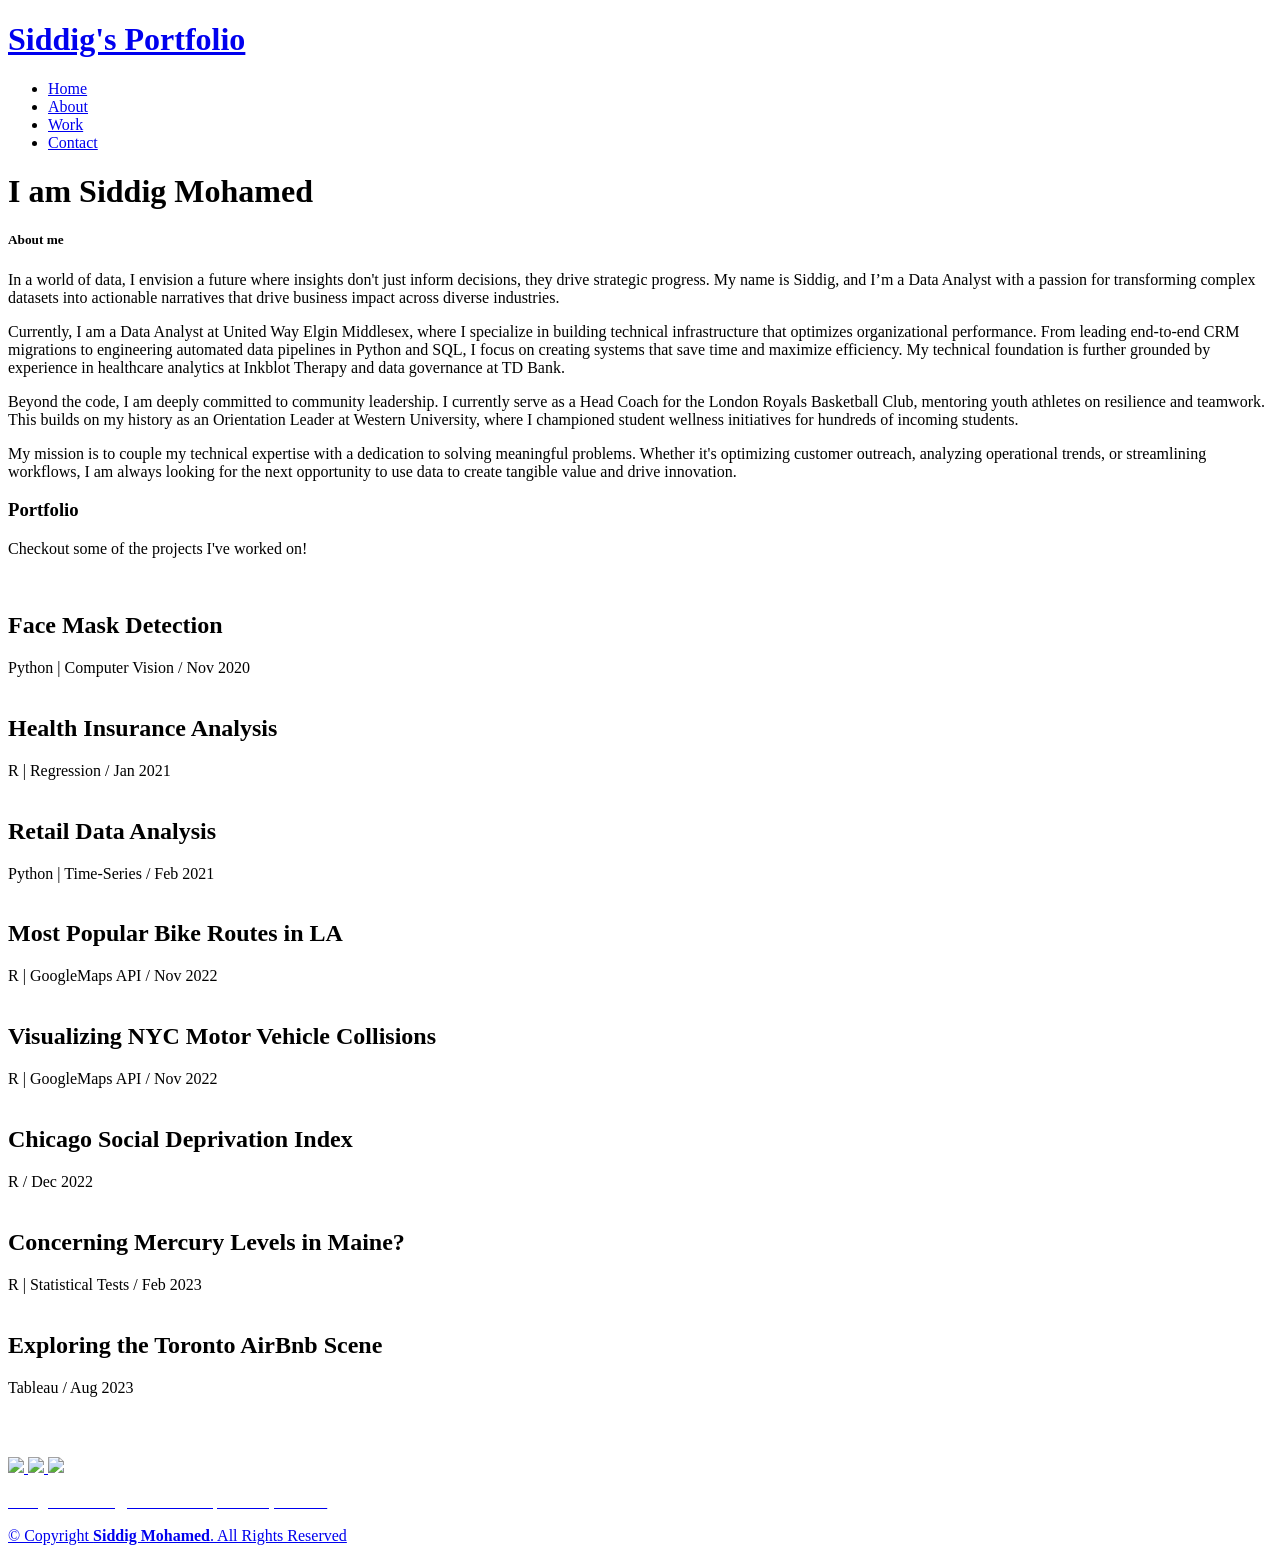
==== index.html @ 61e4dc58 "Edited about me section" ====
<!DOCTYPE html>
<html lang="en">

<head>
  <script async src="https://www.googletagmanager.com/gtag/js?id=G-0SLEJR1CDJ"></script>
  <script>
    window.dataLayer = window.dataLayer || [];
    function gtag(){dataLayer.push(arguments);}
    gtag('js', new Date());

    gtag('config', 'G-0SLEJR1CDJ');
  </script>

  <meta charset="utf-8">
  <meta content="width=device-width, initial-scale=1.0" name="viewport">

  <title>Siddig's Portfolio</title>
  <meta content="" name="description">
  <meta content="" name="keywords">

  <link href="images/bitmoji.png" rel="icon">
  <link href="images/bitmoji.png" rel="apple-touch-icon">

  <link href="assets/vendor/bootstrap/css/bootstrap.min.css" rel="stylesheet">
  <link href="assets/vendor/bootstrap-icons/bootstrap-icons.css" rel="stylesheet">
  <link href="assets/vendor/glightbox/css/glightbox.min.css" rel="stylesheet">
  <link href="assets/vendor/swiper/swiper-bundle.min.css" rel="stylesheet">

  <link href="assets/css/style.css" rel="stylesheet">


</head>

<body>

  <header id="header" class="fixed-top">
    <div class="container d-flex align-items-center justify-content-between">

      <h1 class="logo"><a href="index.html">Siddig's Portfolio</a></h1>
      <nav id="navbar" class="navbar">
        <ul>
          <li><a class="nav-link scrollto active" href="#hero">Home</a></li>
          <li><a class="nav-link scrollto" href="#about">About</a></li>
          <li><a class="nav-link scrollto " href="#work">Work</a></li>
           
          <li><a class="nav-link scrollto" href="#contact">Contact</a></li>
        </ul>
        <i class="bi bi-list mobile-nav-toggle"></i>
      </nav></div>
  </header><div id="hero" class="hero route bg-image" style="background-image: url(images/headshot_healthsci.jpg)">
    <div class="overlay-itro"></div>
    <div class="hero-content display-table">
      <div class="table-cell">
        <div class="container">
          <h1 class="hero-title mb-4">I am Siddig Mohamed</h1>
          <p class="hero-subtitle"><span class="typed" data-typed-items="Data Enthusiast, Leader, Team Player, Analytical Thinker"></span></p>
        </div>
      </div>
    </div>
  </div><main id="main">

    <section id="about" class="about-mf sect-pt4 route">
      <div class="container">
        <div class="row">
          <div class="col-sm-12">
            <div class="box-shadow-full">
              <div class="row">
                
                <div class="col-md-12">
                  <div class="about-me pt-4 pt-md-0">
                    <div class="title-box-2">
                      <h5 class="title-left">
                        About me
                      </h5>
                    </div>
                    
                    <p class="lead">
                      In a world of data, I envision a future where insights don't just inform decisions, they drive strategic progress. 
                      My name is Siddig, and I’m a Data Analyst with a passion for transforming complex datasets 
                      into actionable narratives that drive business impact across diverse industries.
                    </p>
                    
                    <p class="lead">
                      Currently, I am a Data Analyst at United Way Elgin Middlesex, where I specialize in building technical infrastructure that optimizes organizational performance. 
                      From leading end-to-end CRM migrations to engineering automated data pipelines in Python and SQL, I focus on creating 
                      systems that save time and maximize efficiency. My technical foundation is further grounded by experience 
                      in healthcare analytics at Inkblot Therapy and data governance at TD Bank.
                    </p>
                    
                    <p class="lead">
                      Beyond the code, I am deeply committed to community leadership. I currently serve as a Head Coach for the London Royals 
                      Basketball Club, mentoring youth athletes on resilience and teamwork. This builds on my history as an Orientation Leader 
                      at Western University, where I championed student wellness initiatives for hundreds of incoming students.
                    </p>
                    
                    <p class="lead">
                      My mission is to couple my technical expertise with a dedication to solving meaningful problems. Whether it's optimizing customer 
                      outreach, analyzing operational trends, or streamlining workflows, I am always looking for the next opportunity to use data to create 
                      tangible value and drive innovation.
                    </p>
                    </div>
                </div>
              </div>
            </div>
          </div>
        </div>
      </div>
    </section><section id="work" class="portfolio-mf sect-pt4 route">
      <div class="container">
        <div class="row">
          <div class="col-sm-12">
            <div class="title-box text-center">
              <h3 class="title-a">
                Portfolio
              </h3>
              <p class="subtitle-a">
                Checkout some of the projects I've worked on!
              </p>
              <div class="line-mf"></div>
            </div>
          </div>
        </div>
        <div class="row">
          <div class="col-md-4">
            <div class="work-box">
              <a href="images/facemask-detection.jpg" data-gallery="portfolioGallery" class="portfolio-lightbox">
                <div class="work-img">
                  <img src="images/facemask-detection.jpg" alt="" class="img-fluid">
                </div>
              </a>
              <div class="work-content">
                <div class="row">
                  <div class="col-sm-8">
                    <h2 class="w-title">Face Mask Detection </h2>
                    <div class="w-more">
                      <span class="w-ctegory">Python | Computer Vision </span> / <span class="w-date">Nov 2020</span>
                    </div>
                  </div>
                  <div class="col-sm-4">
                    <div class="w-like">
                      <a href="face-mask-detection.html"> <span class="bi bi-plus-circle"></span></a>
                    </div>
                  </div>
                </div>
              </div>
            </div>
          </div>
          <div class="col-md-4">
            <div class="work-box">
              <a href="images/health.jpg" data-gallery="portfolioGallery" class="portfolio-lightbox">
                <div class="work-img">
                  <img src="images/health.jpg" alt="" class="img-fluid">
                </div>
              </a>
              <div class="work-content">
                <div class="row">
                  <div class="col-sm-8">
                    <h2 class="w-title">Health Insurance Analysis</h2>
                    <div class="w-more">
                      <span class="w-ctegory">R | Regression</span> / <span class="w-date">Jan 2021</span>
                    </div>
                  </div>
                  <div class="col-sm-4">
                    <div class="w-like">
                      <a href="health-insurance.html"> <span class="bi bi-plus-circle"></span></a>
                    </div>
                  </div>
                </div>
              </div>
            </div>
          </div>
          <div class="col-md-4">
            <div class="work-box">
              <a href="images/retail-sales.jpg" data-gallery="portfolioGallery" class="portfolio-lightbox">
                <div class="work-img">
                  <img src="images/retail-sales.jpg" alt="" class="img-fluid">
                </div>
              </a>
              <div class="work-content">
                <div class="row">
                  <div class="col-sm-8">
                    <h2 class="w-title">Retail Data Analysis</h2>
                    <div class="w-more">
                      <span class="w-ctegory">Python | Time-Series</span> / <span class="w-date"> Feb 2021</span>
                    </div>
                  </div>
                  <div class="col-sm-4">
                    <div class="w-like">
                      <a href="retail-analysis.html"> <span class="bi bi-plus-circle"></span></a>
                    </div>
                  </div>
                </div>
              </div>
            </div>
          </div>
           
          <div class="col-md-4">
            <div class="work-box">
              <a href="images/biking_la.jpg" data-gallery="portfolioGallery" class="portfolio-lightbox">
                <div class="work-img">
                  <img src="images/biking_la.jpg" alt="" class="img-fluid">
                </div>
              </a>
              <div class="work-content">
                <div class="row">
                  <div class="col-sm-8">
                    <h2 class="w-title">Most Popular Bike Routes in LA</h2>
                    <div class="w-more">
                      <span class="w-ctegory">R | GoogleMaps API</span> / <span class="w-date">Nov 2022</span>
                    </div>
                  </div>
                  <div class="col-sm-4">
                    <div class="w-like">
                      <a href="biking-la.html"> <span class="bi bi-plus-circle"></span></a>
                    </div>
                  </div>
                </div>
              </div>
            </div>
          </div>
          <div class="col-md-4">
            <div class="work-box">
              <a href="images/carcrash.jpg" data-gallery="portfolioGallery" class="portfolio-lightbox">
                <div class="work-img">
                  <img src="images/carcrash.jpg" alt="" class="img-fluid">
                </div>
              </a>
              <div class="work-content">
                <div class="row">
                  <div class="col-sm-8">
                    <h2 class="w-title">Visualizing NYC Motor Vehicle Collisions</h2>
                    <div class="w-more">
                      <span class="w-ctegory">R | GoogleMaps API </span> / <span class="w-date">Nov 2022</span>
                    </div>
                  </div>
                  <div class="col-sm-4">
                    <div class="w-like">
                      <a href="nyc-crashes.html"> <span class="bi bi-plus-circle"></span></a>
                    </div>
                  </div>
                </div>
              </div>
            </div>
          </div> 
          <div class="col-md-4">
            <div class="work-box">
              <a href="images/chicago.jpg" data-gallery="portfolioGallery" class="portfolio-lightbox">
                <div class="work-img">
                  <img src="images/chicago.jpg" alt="" class="img-fluid">
                </div>
              </a>
              <div class="work-content">
                <div class="row">
                  <div class="col-sm-8">
                    <h2 class="w-title">Chicago Social Deprivation Index</h2>
                    <div class="w-more">
                      <span class="w-ctegory">R </span> / <span class="w-date">Dec 2022</span>
                    </div>
                  </div>
                  <div class="col-sm-4">
                    <div class="w-like">
                      <a href="deprivation-index.html"> <span class="bi bi-plus-circle"></span></a>
                    </div>
                  </div>
                </div>
              </div>
            </div>
          </div>
          <div class="col-md-4">
            <div class="work-box">
              <a href="images/mercury.jpg" data-gallery="portfolioGallery" class="portfolio-lightbox">
                <div class="work-img">
                  <img src="images/mercury.jpg" alt="" class="img-fluid">
                </div>
              </a>
              <div class="work-content">
                <div class="row">
                  <div class="col-sm-8">
                    <h2 class="w-title">Concerning Mercury Levels in Maine?</h2>
                    <div class="w-more">
                      <span class="w-ctegory">R | Statistical Tests </span> / <span class="w-date"> Feb 2023</span>
                    </div>
                  </div>
                  <div class="col-sm-4">
                    <div class="w-like">
                      <a href="consulting-pH.html"> <span class="bi bi-plus-circle"></span></a>
                    </div>
                  </div>
                </div>
              </div>
            </div>
          </div>
          <div class="col-md-4">
            <div class="work-box">
              <a href="images/airbnb-toronto.jpg" data-gallery="portfolioGallery" class="portfolio-lightbox">
                <div class="work-img">
                  <img src="images/airbnb-toronto.jpg" alt="" class="img-fluid">
                </div>
              </a>
              <div class="work-content">
                <div class="row">
                  <div class="col-sm-8">
                    <h2 class="w-title">Exploring the Toronto AirBnb Scene</h2>
                    <div class="w-more">
                      <span class="w-ctegory">Tableau</span> / <span class="w-date">Aug 2023</span>
                    </div>
                  </div>
                  <div class="col-sm-4">
                    <div class="w-like">
                      <a href="airbnb-toronto.html"> <span class="bi bi-plus-circle"></span></a>
                    </div>
                  </div>
                </div>
              </div>
            </div>
          </div>
             
             
             
        </div>
      </div>
    </section><section id="contact" class="paralax-mf footer-paralax bg-image sect-mt4 route" style="background-image: url(images/analytics.jpg)">
      <div class="overlay-mf"></div>
      <div class="container">
        <div class="row">
          <div class="col-sm-12">
            <div class="contact-mf">
              <div id="contact" class="box-shadow-full2">
                <div class="row">
                  <div class="col-md-12">
                    <div class="title-a">
                      <h5 class="title-a" style="text-align: center; color: #fff;">
                        Let's Connect!
                      </h5>
                    </div>
                    <div>
                       
                      </form>
                    </div>
                  </div>
                  <div class="col-md-12">
                    <div class="title-box-2 pt-4 pt-md-0">
                    </div>
                    <div class="testimonial-box">
                        <a href = "mailto:siddig.mohamed@outlook.com" target = "_blank">
                            <img src = "images/email.png" width = 60></img>
                          </a>
                        <a href = "https://www.linkedin.com/in/siddig-m/" target = "_blank">
                          <img src="images/linkedin_1384014.png" width = 60></img>
                        </a>
                        <a href = "https://github.com/siddig-m" target = "_blank">
                          <img src = "images/github.png" width = 60></img>
                    <div>
                        <p class = "lead" style="color: #fff;"> siddig.mohamed@outlook.com | London, Ontario </p>
                    </div> 
                    </div>
                  </div>
                </div>
              </div>
            </div>
          </div>
        </div>
      </div>
    </section></main><footer>
    <div class="container">
      <div class="row">
        <div class="col-sm-12">
          <div class="copyright-box">
            <p class="copyright">&copy; Copyright <strong>Siddig Mohamed</strong>. All Rights Reserved</p>
            <div class="credits">
               
            </div>
          </div>
        </div>
      </div>
    </div>
  </footer><div id="preloader"></div>
  <a href="#" class="back-to-top d-flex align-items-center justify-content-center"><i class="bi bi-arrow-up-short"></i></a>

  <script src="assets/vendor/purecounter/purecounter_vanilla.js"></script>
  <script src="assets/vendor/bootstrap/js/bootstrap.bundle.min.js"></script>
  <script src="assets/vendor/glightbox/js/glightbox.min.js"></script>
  <script src="assets/vendor/swiper/swiper-bundle.min.js"></script>
  <script src="assets/vendor/typed.js/typed.umd.js"></script>
  <script src="assets/vendor/php-email-form/validate.js"></script>

  <script src="assets/js/main.js"></script>

</body>

</html>
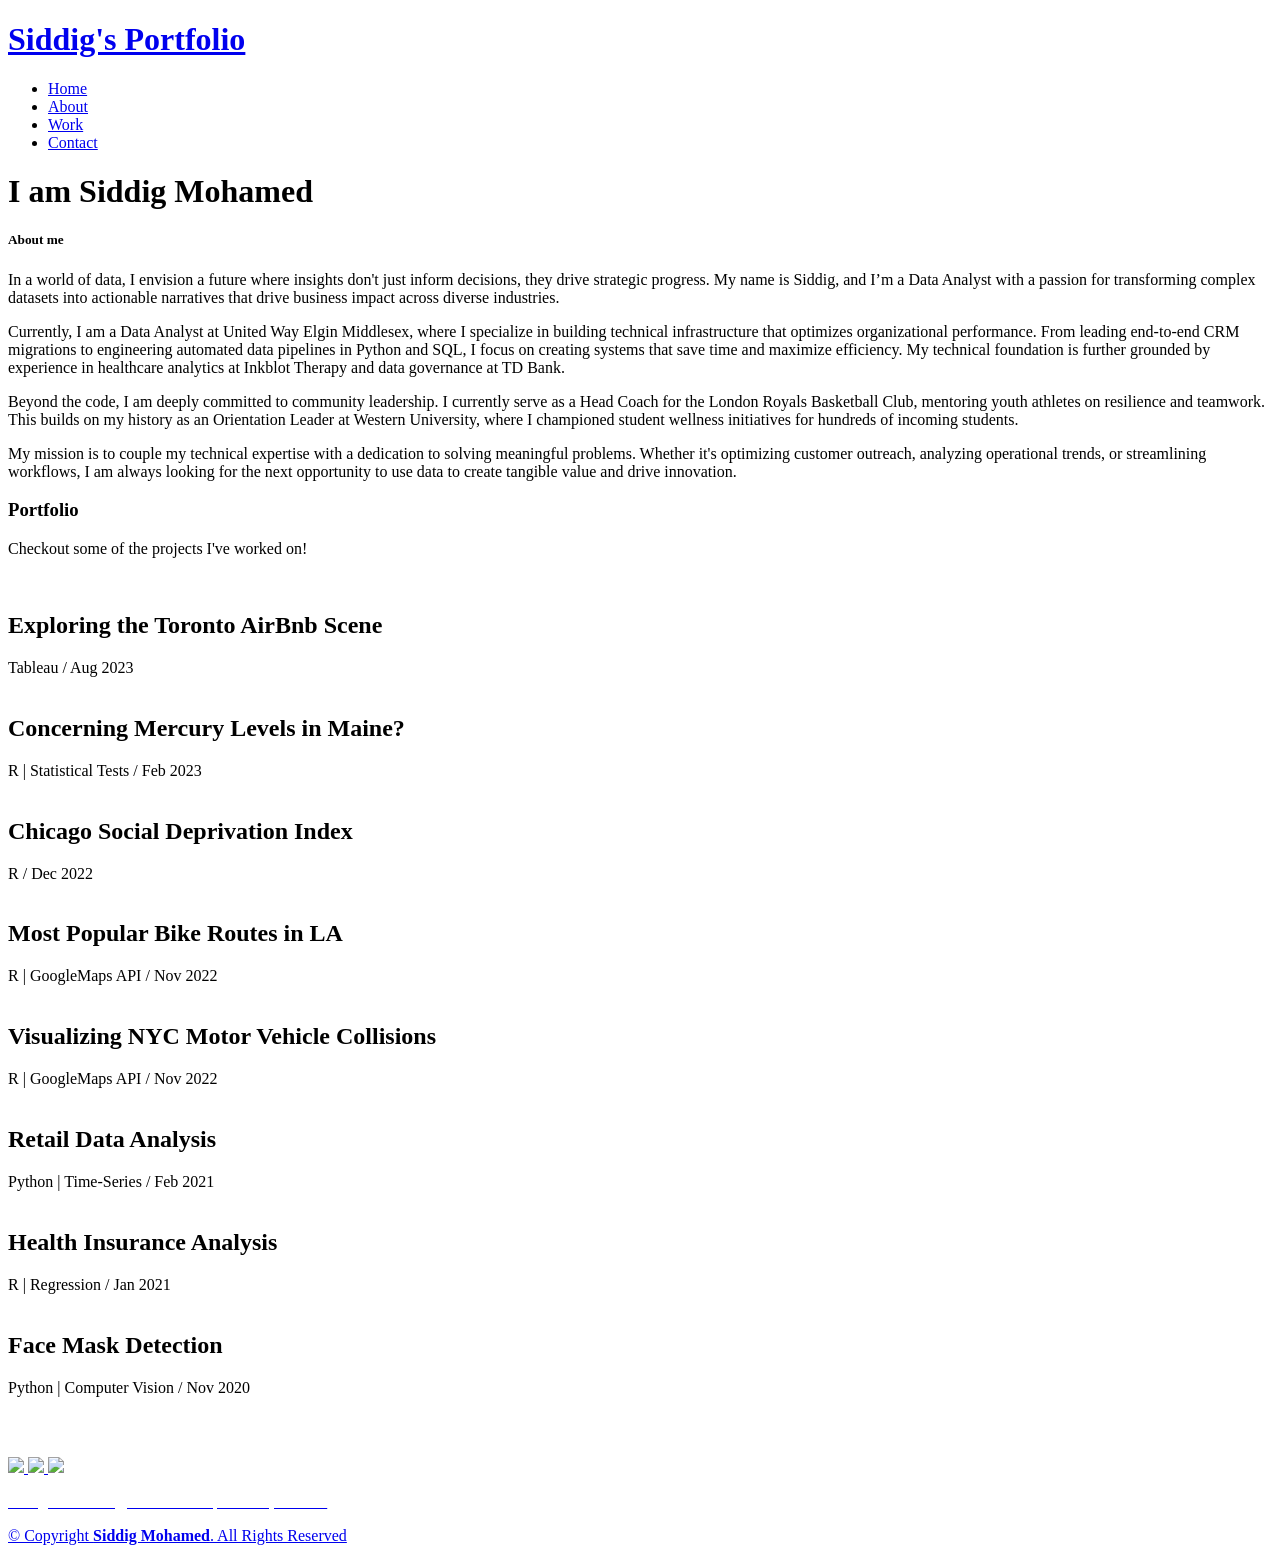
==== commit 13b65487: "reordered projects to chronological" ====
--- a/index.html
+++ b/index.html
@@ -42,7 +42,7 @@
           <li><a class="nav-link scrollto active" href="#hero">Home</a></li>
           <li><a class="nav-link scrollto" href="#about">About</a></li>
           <li><a class="nav-link scrollto " href="#work">Work</a></li>
-           
+            
           <li><a class="nav-link scrollto" href="#contact">Contact</a></li>
         </ul>
         <i class="bi bi-list mobile-nav-toggle"></i>
@@ -121,6 +121,182 @@
           </div>
         </div>
         <div class="row">
+          
+          <div class="col-md-4">
+            <div class="work-box">
+              <a href="images/airbnb-toronto.jpg" data-gallery="portfolioGallery" class="portfolio-lightbox">
+                <div class="work-img">
+                  <img src="images/airbnb-toronto.jpg" alt="" class="img-fluid">
+                </div>
+              </a>
+              <div class="work-content">
+                <div class="row">
+                  <div class="col-sm-8">
+                    <h2 class="w-title">Exploring the Toronto AirBnb Scene</h2>
+                    <div class="w-more">
+                      <span class="w-ctegory">Tableau</span> / <span class="w-date">Aug 2023</span>
+                    </div>
+                  </div>
+                  <div class="col-sm-4">
+                    <div class="w-like">
+                      <a href="airbnb-toronto.html"> <span class="bi bi-plus-circle"></span></a>
+                    </div>
+                  </div>
+                </div>
+              </div>
+            </div>
+          </div>
+
+          <div class="col-md-4">
+            <div class="work-box">
+              <a href="images/mercury.jpg" data-gallery="portfolioGallery" class="portfolio-lightbox">
+                <div class="work-img">
+                  <img src="images/mercury.jpg" alt="" class="img-fluid">
+                </div>
+              </a>
+              <div class="work-content">
+                <div class="row">
+                  <div class="col-sm-8">
+                    <h2 class="w-title">Concerning Mercury Levels in Maine?</h2>
+                    <div class="w-more">
+                      <span class="w-ctegory">R | Statistical Tests </span> / <span class="w-date"> Feb 2023</span>
+                    </div>
+                  </div>
+                  <div class="col-sm-4">
+                    <div class="w-like">
+                      <a href="consulting-pH.html"> <span class="bi bi-plus-circle"></span></a>
+                    </div>
+                  </div>
+                </div>
+              </div>
+            </div>
+          </div>
+
+          <div class="col-md-4">
+            <div class="work-box">
+              <a href="images/chicago.jpg" data-gallery="portfolioGallery" class="portfolio-lightbox">
+                <div class="work-img">
+                  <img src="images/chicago.jpg" alt="" class="img-fluid">
+                </div>
+              </a>
+              <div class="work-content">
+                <div class="row">
+                  <div class="col-sm-8">
+                    <h2 class="w-title">Chicago Social Deprivation Index</h2>
+                    <div class="w-more">
+                      <span class="w-ctegory">R </span> / <span class="w-date">Dec 2022</span>
+                    </div>
+                  </div>
+                  <div class="col-sm-4">
+                    <div class="w-like">
+                      <a href="deprivation-index.html"> <span class="bi bi-plus-circle"></span></a>
+                    </div>
+                  </div>
+                </div>
+              </div>
+            </div>
+          </div>
+
+          <div class="col-md-4">
+            <div class="work-box">
+              <a href="images/biking_la.jpg" data-gallery="portfolioGallery" class="portfolio-lightbox">
+                <div class="work-img">
+                  <img src="images/biking_la.jpg" alt="" class="img-fluid">
+                </div>
+              </a>
+              <div class="work-content">
+                <div class="row">
+                  <div class="col-sm-8">
+                    <h2 class="w-title">Most Popular Bike Routes in LA</h2>
+                    <div class="w-more">
+                      <span class="w-ctegory">R | GoogleMaps API</span> / <span class="w-date">Nov 2022</span>
+                    </div>
+                  </div>
+                  <div class="col-sm-4">
+                    <div class="w-like">
+                      <a href="biking-la.html"> <span class="bi bi-plus-circle"></span></a>
+                    </div>
+                  </div>
+                </div>
+              </div>
+            </div>
+          </div>
+
+          <div class="col-md-4">
+            <div class="work-box">
+              <a href="images/carcrash.jpg" data-gallery="portfolioGallery" class="portfolio-lightbox">
+                <div class="work-img">
+                  <img src="images/carcrash.jpg" alt="" class="img-fluid">
+                </div>
+              </a>
+              <div class="work-content">
+                <div class="row">
+                  <div class="col-sm-8">
+                    <h2 class="w-title">Visualizing NYC Motor Vehicle Collisions</h2>
+                    <div class="w-more">
+                      <span class="w-ctegory">R | GoogleMaps API </span> / <span class="w-date">Nov 2022</span>
+                    </div>
+                  </div>
+                  <div class="col-sm-4">
+                    <div class="w-like">
+                      <a href="nyc-crashes.html"> <span class="bi bi-plus-circle"></span></a>
+                    </div>
+                  </div>
+                </div>
+              </div>
+            </div>
+          </div> 
+
+          <div class="col-md-4">
+            <div class="work-box">
+              <a href="images/retail-sales.jpg" data-gallery="portfolioGallery" class="portfolio-lightbox">
+                <div class="work-img">
+                  <img src="images/retail-sales.jpg" alt="" class="img-fluid">
+                </div>
+              </a>
+              <div class="work-content">
+                <div class="row">
+                  <div class="col-sm-8">
+                    <h2 class="w-title">Retail Data Analysis</h2>
+                    <div class="w-more">
+                      <span class="w-ctegory">Python | Time-Series</span> / <span class="w-date"> Feb 2021</span>
+                    </div>
+                  </div>
+                  <div class="col-sm-4">
+                    <div class="w-like">
+                      <a href="retail-analysis.html"> <span class="bi bi-plus-circle"></span></a>
+                    </div>
+                  </div>
+                </div>
+              </div>
+            </div>
+          </div>
+
+          <div class="col-md-4">
+            <div class="work-box">
+              <a href="images/health.jpg" data-gallery="portfolioGallery" class="portfolio-lightbox">
+                <div class="work-img">
+                  <img src="images/health.jpg" alt="" class="img-fluid">
+                </div>
+              </a>
+              <div class="work-content">
+                <div class="row">
+                  <div class="col-sm-8">
+                    <h2 class="w-title">Health Insurance Analysis</h2>
+                    <div class="w-more">
+                      <span class="w-ctegory">R | Regression</span> / <span class="w-date">Jan 2021</span>
+                    </div>
+                  </div>
+                  <div class="col-sm-4">
+                    <div class="w-like">
+                      <a href="health-insurance.html"> <span class="bi bi-plus-circle"></span></a>
+                    </div>
+                  </div>
+                </div>
+              </div>
+            </div>
+          </div>
+
           <div class="col-md-4">
             <div class="work-box">
               <a href="images/facemask-detection.jpg" data-gallery="portfolioGallery" class="portfolio-lightbox">
@@ -145,178 +321,7 @@
               </div>
             </div>
           </div>
-          <div class="col-md-4">
-            <div class="work-box">
-              <a href="images/health.jpg" data-gallery="portfolioGallery" class="portfolio-lightbox">
-                <div class="work-img">
-                  <img src="images/health.jpg" alt="" class="img-fluid">
-                </div>
-              </a>
-              <div class="work-content">
-                <div class="row">
-                  <div class="col-sm-8">
-                    <h2 class="w-title">Health Insurance Analysis</h2>
-                    <div class="w-more">
-                      <span class="w-ctegory">R | Regression</span> / <span class="w-date">Jan 2021</span>
-                    </div>
-                  </div>
-                  <div class="col-sm-4">
-                    <div class="w-like">
-                      <a href="health-insurance.html"> <span class="bi bi-plus-circle"></span></a>
-                    </div>
-                  </div>
-                </div>
-              </div>
-            </div>
-          </div>
-          <div class="col-md-4">
-            <div class="work-box">
-              <a href="images/retail-sales.jpg" data-gallery="portfolioGallery" class="portfolio-lightbox">
-                <div class="work-img">
-                  <img src="images/retail-sales.jpg" alt="" class="img-fluid">
-                </div>
-              </a>
-              <div class="work-content">
-                <div class="row">
-                  <div class="col-sm-8">
-                    <h2 class="w-title">Retail Data Analysis</h2>
-                    <div class="w-more">
-                      <span class="w-ctegory">Python | Time-Series</span> / <span class="w-date"> Feb 2021</span>
-                    </div>
-                  </div>
-                  <div class="col-sm-4">
-                    <div class="w-like">
-                      <a href="retail-analysis.html"> <span class="bi bi-plus-circle"></span></a>
-                    </div>
-                  </div>
-                </div>
-              </div>
-            </div>
-          </div>
-           
-          <div class="col-md-4">
-            <div class="work-box">
-              <a href="images/biking_la.jpg" data-gallery="portfolioGallery" class="portfolio-lightbox">
-                <div class="work-img">
-                  <img src="images/biking_la.jpg" alt="" class="img-fluid">
-                </div>
-              </a>
-              <div class="work-content">
-                <div class="row">
-                  <div class="col-sm-8">
-                    <h2 class="w-title">Most Popular Bike Routes in LA</h2>
-                    <div class="w-more">
-                      <span class="w-ctegory">R | GoogleMaps API</span> / <span class="w-date">Nov 2022</span>
-                    </div>
-                  </div>
-                  <div class="col-sm-4">
-                    <div class="w-like">
-                      <a href="biking-la.html"> <span class="bi bi-plus-circle"></span></a>
-                    </div>
-                  </div>
-                </div>
-              </div>
-            </div>
-          </div>
-          <div class="col-md-4">
-            <div class="work-box">
-              <a href="images/carcrash.jpg" data-gallery="portfolioGallery" class="portfolio-lightbox">
-                <div class="work-img">
-                  <img src="images/carcrash.jpg" alt="" class="img-fluid">
-                </div>
-              </a>
-              <div class="work-content">
-                <div class="row">
-                  <div class="col-sm-8">
-                    <h2 class="w-title">Visualizing NYC Motor Vehicle Collisions</h2>
-                    <div class="w-more">
-                      <span class="w-ctegory">R | GoogleMaps API </span> / <span class="w-date">Nov 2022</span>
-                    </div>
-                  </div>
-                  <div class="col-sm-4">
-                    <div class="w-like">
-                      <a href="nyc-crashes.html"> <span class="bi bi-plus-circle"></span></a>
-                    </div>
-                  </div>
-                </div>
-              </div>
-            </div>
-          </div> 
-          <div class="col-md-4">
-            <div class="work-box">
-              <a href="images/chicago.jpg" data-gallery="portfolioGallery" class="portfolio-lightbox">
-                <div class="work-img">
-                  <img src="images/chicago.jpg" alt="" class="img-fluid">
-                </div>
-              </a>
-              <div class="work-content">
-                <div class="row">
-                  <div class="col-sm-8">
-                    <h2 class="w-title">Chicago Social Deprivation Index</h2>
-                    <div class="w-more">
-                      <span class="w-ctegory">R </span> / <span class="w-date">Dec 2022</span>
-                    </div>
-                  </div>
-                  <div class="col-sm-4">
-                    <div class="w-like">
-                      <a href="deprivation-index.html"> <span class="bi bi-plus-circle"></span></a>
-                    </div>
-                  </div>
-                </div>
-              </div>
-            </div>
-          </div>
-          <div class="col-md-4">
-            <div class="work-box">
-              <a href="images/mercury.jpg" data-gallery="portfolioGallery" class="portfolio-lightbox">
-                <div class="work-img">
-                  <img src="images/mercury.jpg" alt="" class="img-fluid">
-                </div>
-              </a>
-              <div class="work-content">
-                <div class="row">
-                  <div class="col-sm-8">
-                    <h2 class="w-title">Concerning Mercury Levels in Maine?</h2>
-                    <div class="w-more">
-                      <span class="w-ctegory">R | Statistical Tests </span> / <span class="w-date"> Feb 2023</span>
-                    </div>
-                  </div>
-                  <div class="col-sm-4">
-                    <div class="w-like">
-                      <a href="consulting-pH.html"> <span class="bi bi-plus-circle"></span></a>
-                    </div>
-                  </div>
-                </div>
-              </div>
-            </div>
-          </div>
-          <div class="col-md-4">
-            <div class="work-box">
-              <a href="images/airbnb-toronto.jpg" data-gallery="portfolioGallery" class="portfolio-lightbox">
-                <div class="work-img">
-                  <img src="images/airbnb-toronto.jpg" alt="" class="img-fluid">
-                </div>
-              </a>
-              <div class="work-content">
-                <div class="row">
-                  <div class="col-sm-8">
-                    <h2 class="w-title">Exploring the Toronto AirBnb Scene</h2>
-                    <div class="w-more">
-                      <span class="w-ctegory">Tableau</span> / <span class="w-date">Aug 2023</span>
-                    </div>
-                  </div>
-                  <div class="col-sm-4">
-                    <div class="w-like">
-                      <a href="airbnb-toronto.html"> <span class="bi bi-plus-circle"></span></a>
-                    </div>
-                  </div>
-                </div>
-              </div>
-            </div>
-          </div>
-             
-             
-             
+            
         </div>
       </div>
     </section><section id="contact" class="paralax-mf footer-paralax bg-image sect-mt4 route" style="background-image: url(images/analytics.jpg)">
@@ -334,7 +339,7 @@
                       </h5>
                     </div>
                     <div>
-                       
+                        
                       </form>
                     </div>
                   </div>
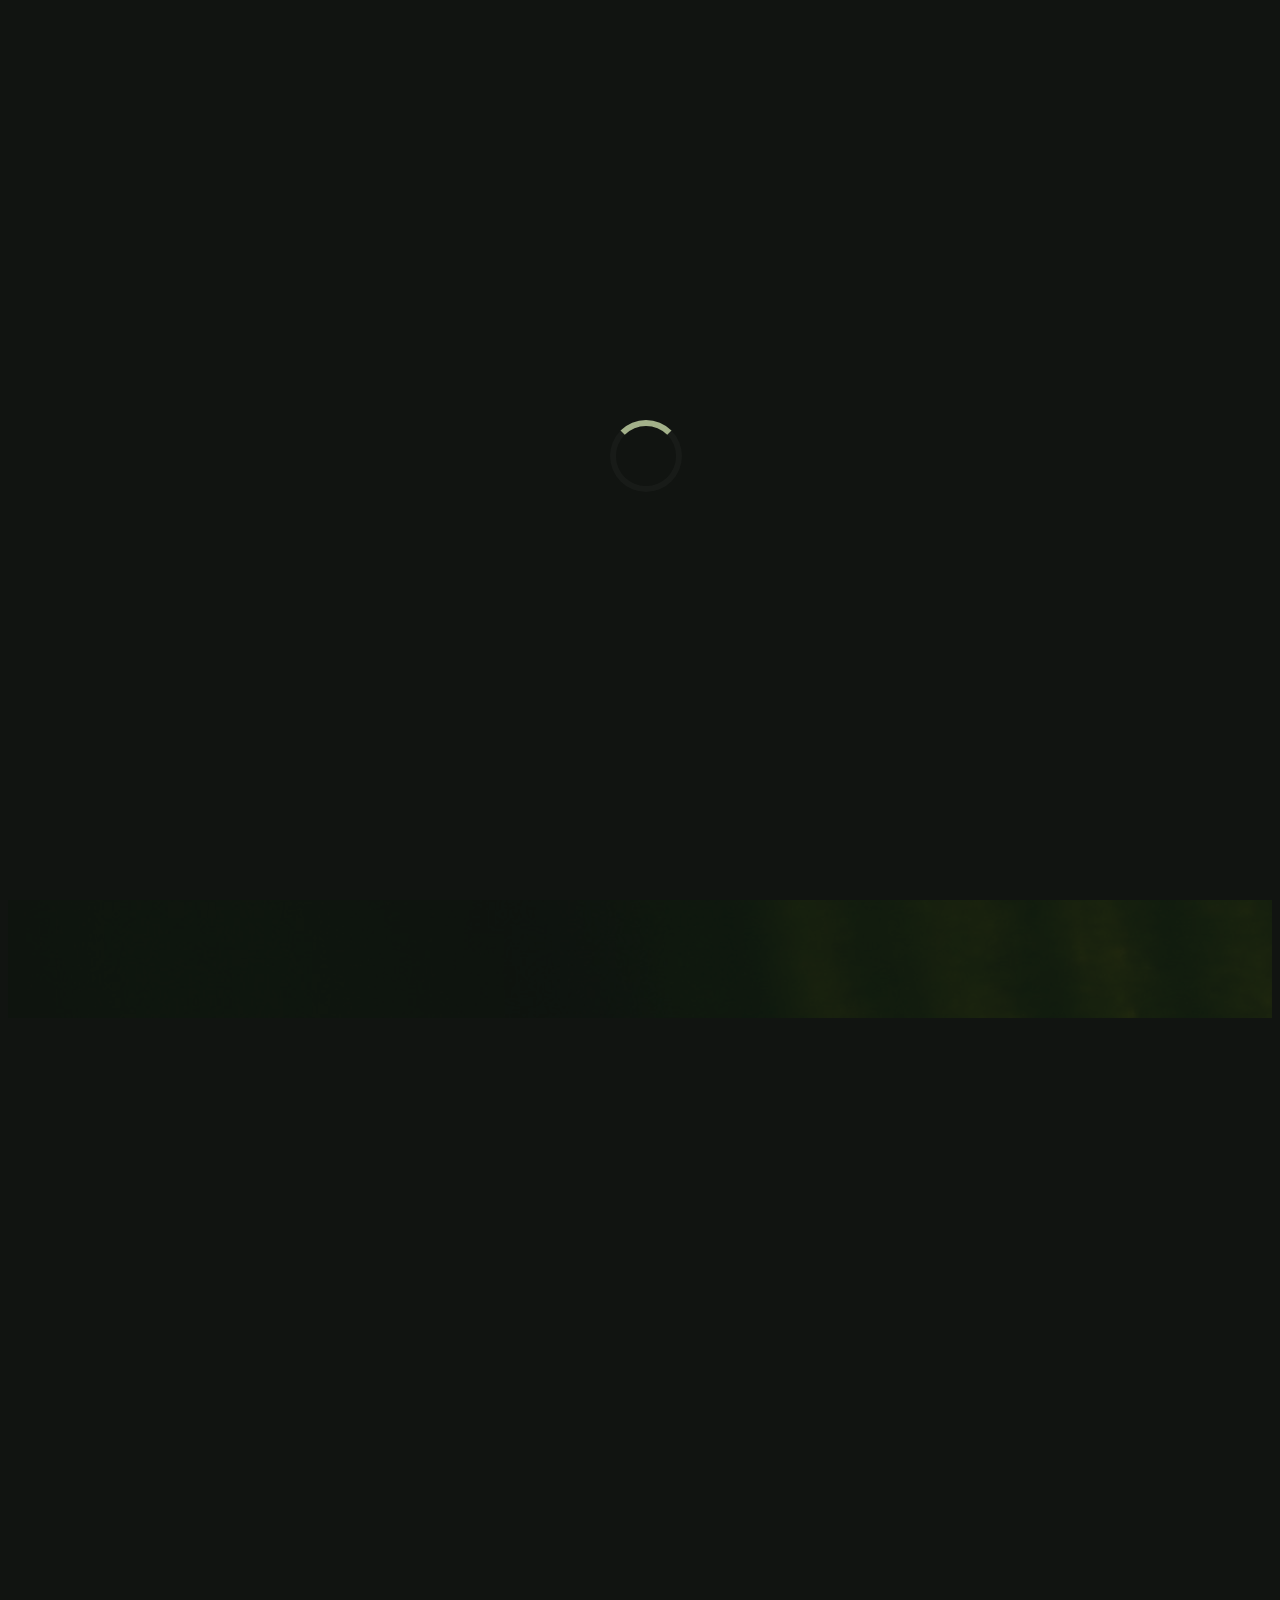
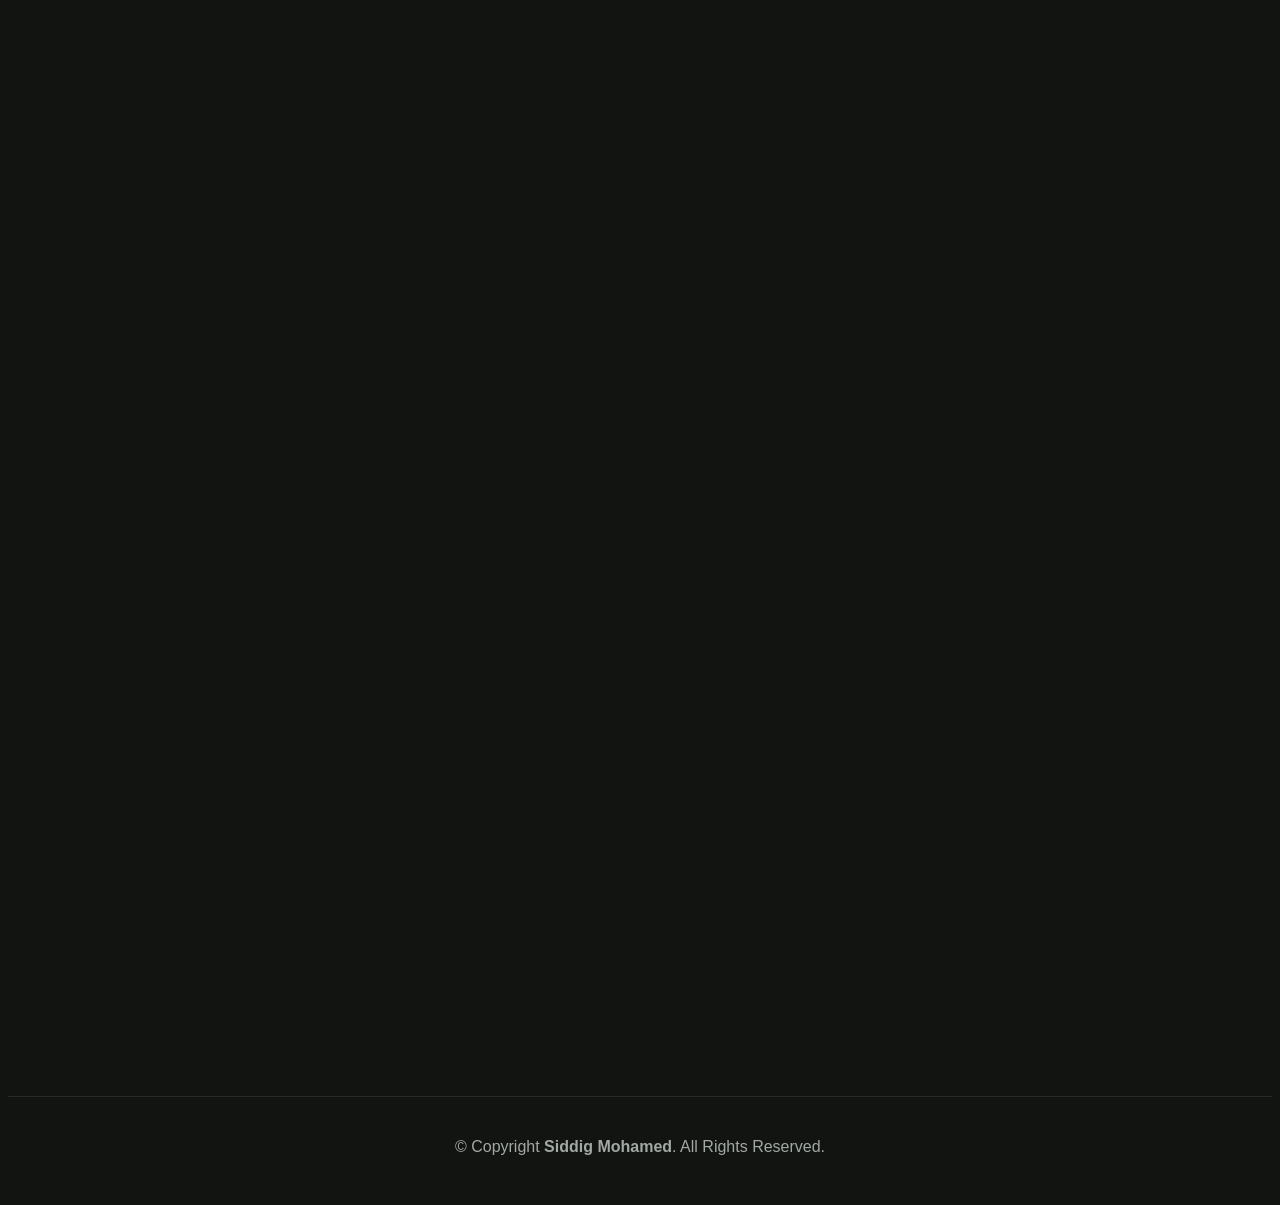
==== commit e4b31a91: "mass update website website refresh for 2026" ====
--- a/index.html
+++ b/index.html
@@ -7,16 +7,15 @@
     window.dataLayer = window.dataLayer || [];
     function gtag(){dataLayer.push(arguments);}
     gtag('js', new Date());
-
     gtag('config', 'G-0SLEJR1CDJ');
   </script>
 
   <meta charset="utf-8">
   <meta content="width=device-width, initial-scale=1.0" name="viewport">
 
-  <title>Siddig's Portfolio</title>
-  <meta content="" name="description">
-  <meta content="" name="keywords">
+  <title>Siddig Mohamed | Data Analyst</title>
+  <meta content="Portfolio of Siddig Mohamed, Data Analyst based in London, Ontario." name="description">
+  <meta content="Data Analyst, ETL, Python, SQL, Power BI, London Ontario" name="keywords">
 
   <link href="images/bitmoji.png" rel="icon">
   <link href="images/bitmoji.png" rel="apple-touch-icon">
@@ -25,104 +24,128 @@
   <link href="assets/vendor/bootstrap-icons/bootstrap-icons.css" rel="stylesheet">
   <link href="assets/vendor/glightbox/css/glightbox.min.css" rel="stylesheet">
   <link href="assets/vendor/swiper/swiper-bundle.min.css" rel="stylesheet">
-
+  
   <link href="assets/css/style.css" rel="stylesheet">
-
-
 </head>
 
 <body>
 
   <header id="header" class="fixed-top">
     <div class="container d-flex align-items-center justify-content-between">
-
-      <h1 class="logo"><a href="index.html">Siddig's Portfolio</a></h1>
+      <h1 class="logo"><a href="index.html">SIDDIG.M</a></h1>
       <nav id="navbar" class="navbar">
         <ul>
           <li><a class="nav-link scrollto active" href="#hero">Home</a></li>
           <li><a class="nav-link scrollto" href="#about">About</a></li>
-          <li><a class="nav-link scrollto " href="#work">Work</a></li>
-            
+          <li><a class="nav-link scrollto " href="#Projects">Projects</a></li>
           <li><a class="nav-link scrollto" href="#contact">Contact</a></li>
         </ul>
         <i class="bi bi-list mobile-nav-toggle"></i>
-      </nav></div>
-  </header><div id="hero" class="hero route bg-image" style="background-image: url(images/headshot_healthsci.jpg)">
+      </nav>
+    </div>
+  </header>
+
+  <div id="hero" class="hero route bg-image" style="background-image: url(images/greenleaf.jpg)">
     <div class="overlay-itro"></div>
     <div class="hero-content display-table">
       <div class="table-cell">
         <div class="container">
-          <h1 class="hero-title mb-4">I am Siddig Mohamed</h1>
-          <p class="hero-subtitle"><span class="typed" data-typed-items="Data Enthusiast, Leader, Team Player, Analytical Thinker"></span></p>
+          <h1 class="hero-title mb-4" style="letter-spacing: 2px;">Siddig Mohamed.</h1>
+          <p class="hero-subtitle">
+            <span class="typed" data-typed-items="Data Analyst, ETL Architect, Automation Specialist, Youth Basketball Coach, Mission-Driven Professional"></span>
+          </p>
         </div>
       </div>
     </div>
-  </div><main id="main">
-
-    <section id="about" class="about-mf sect-pt4 route">
+  </div>
+
+  <main id="main">
+
+    <section id="about" class="pt-5 pb-5">
+      <div class="container mt-5 mb-5">
+        
+        <div class="row mb-5 reveal">
+          <div class="col-12 text-center text-md-start">
+            <span class="text-uppercase text-white fw-bold" style="letter-spacing: 2px; font-size: 0.9rem; border-bottom: 2px solid var(--accent-light); padding-bottom: 4px;">About Me</span>
+            <h2 class="display-4 fw-bold mt-3 text-white">I build systems that <br><span class="gradient-text">make data reliable.</span></h2>
+          </div>
+        </div>
+
+        <div class="row gy-4 align-items-stretch">
+          
+          <div class="col-lg-7 d-flex reveal">
+            <div class="bento-card p-4 p-md-5 w-100 d-flex flex-column justify-content-center">
+              <h4 class="fw-bold mb-4" style="color: var(--text-main); font-size: 1.4rem;">
+                <i class="bi bi-terminal me-2" style="color: var(--accent-light);"></i> The Work
+              </h4>
+              
+              <p style="font-size: 1.05rem; line-height: 1.8; color: var(--text-muted); margin-bottom: 1.2rem;">
+                In elementary school art classes, I was never the kid who could paint or draw very well. I always thought artistic ability would come with age, but it never really did for me. What I eventually realized is that my version of creativity just looked different.
+              </p>
+              
+              <p style="font-size: 1.05rem; line-height: 1.8; color: var(--text-muted); margin-bottom: 1.2rem;">
+                Give me a messy dataset, inconsistent reporting, or a process held together by spreadsheets, and that’s usually where I do my best work. That’s what pulled me toward data analytics in the first place.
+              </p>
+
+              <p style="font-size: 1.05rem; line-height: 1.8; color: var(--text-muted); margin-bottom: 1.2rem;">
+                My work today focuses on SQL, Python, ETL workflows, dashboard design, and automation. Sometimes that means turning a process that once took days into something that runs in seconds. Other times it means rebuilding decades of legacy data into something teams can finally rely on.
+              </p>
+
+              <p style="font-size: 1.05rem; line-height: 1.8; color: var(--text-muted); margin-bottom: 1.2rem;">
+                Most recently, I worked on a national-scale CRM migration project in the non-profit sector, supporting reporting that influences million-dollar campaign strategy, and large-scale data cleanup efforts.
+              </p>
+              
+              <p class="mt-2 mb-0" style="font-size: 1.05rem; line-height: 1.7; color: var(--text-main); border-left: 3px solid var(--accent-light); padding-left: 15px;">
+                <em>The work became so central to the migration that I was later brought on as a contractor to support a much larger rollout across United Ways all throughout Canada.</em>
+              </p>
+            </div>
+          </div>
+
+          <div class="col-lg-5 d-flex reveal" style="transition-delay: 0.1s;">
+            <div class="bento-card p-4 p-md-5 w-100 d-flex flex-column justify-content-center">
+              <h4 class="fw-bold mb-4" style="color: var(--text-main); font-size: 1.4rem;">
+                <i class="bi bi-dribbble me-2" style="color: var(--accent-light);"></i> Off the Screen
+              </h4>
+              
+              <p style="font-size: 1.05rem; line-height: 1.7; color: var(--text-muted); margin-bottom: 1.2rem;">
+                I’ve always believed data can be especially powerful in the non-profit space, which is what led me to get involved in Data for Good datathons. Through those projects, I’ve worked with organizations on challenges ranging from improving volunteer engagement at the city level to helping youth-focused charities better understand their workshop and survey data. 
+              </p>
+
+              <p style="font-size: 1.05rem; line-height: 1.7; color: var(--text-muted); margin-bottom: 1.2rem;">
+                I also coach a competitive youth basketball team that travels across Ontario, and help run introductory basketball clinics in collaboration with MLSE. A big part of that work is creating an environment where kids can build confidence, discipline, and teamwork alongside the sport itself.
+              </p>
+              
+              <p style="font-size: 1.05rem; line-height: 1.7; color: var(--text-muted); margin-bottom: 0;">
+                When I’m not buried in a SQL query or on the basketball court, you’ll probably find me collecting fragrances, hitting the gym, hiking local trails, or dealing with the stress of being a Lakers fan.
+              </p>
+            </div>
+          </div>
+
+        </div>
+        
+        <div class="mt-5 text-center pt-4 reveal">
+          <a href="https://linkedin.com/in/siddig-m/" target="_blank" class="btn btn-outline-info rounded-pill px-5 py-3 fw-bold shadow-sm" style="border-width: 2px; font-size: 1.1rem;">
+            Let's connect on LinkedIn <i class="bi bi-linkedin ms-2"></i>
+          </a>
+        </div>
+
+      </div>
+    </section>
+
+    <section id="Projects" class="portfolio-mf sect-pt4 route">
       <div class="container">
-        <div class="row">
-          <div class="col-sm-12">
-            <div class="box-shadow-full">
-              <div class="row">
-                
-                <div class="col-md-12">
-                  <div class="about-me pt-4 pt-md-0">
-                    <div class="title-box-2">
-                      <h5 class="title-left">
-                        About me
-                      </h5>
-                    </div>
-                    
-                    <p class="lead">
-                      In a world of data, I envision a future where insights don't just inform decisions, they drive strategic progress. 
-                      My name is Siddig, and I’m a Data Analyst with a passion for transforming complex datasets 
-                      into actionable narratives that drive business impact across diverse industries.
-                    </p>
-                    
-                    <p class="lead">
-                      Currently, I am a Data Analyst at United Way Elgin Middlesex, where I specialize in building technical infrastructure that optimizes organizational performance. 
-                      From leading end-to-end CRM migrations to engineering automated data pipelines in Python and SQL, I focus on creating 
-                      systems that save time and maximize efficiency. My technical foundation is further grounded by experience 
-                      in healthcare analytics at Inkblot Therapy and data governance at TD Bank.
-                    </p>
-                    
-                    <p class="lead">
-                      Beyond the code, I am deeply committed to community leadership. I currently serve as a Head Coach for the London Royals 
-                      Basketball Club, mentoring youth athletes on resilience and teamwork. This builds on my history as an Orientation Leader 
-                      at Western University, where I championed student wellness initiatives for hundreds of incoming students.
-                    </p>
-                    
-                    <p class="lead">
-                      My mission is to couple my technical expertise with a dedication to solving meaningful problems. Whether it's optimizing customer 
-                      outreach, analyzing operational trends, or streamlining workflows, I am always looking for the next opportunity to use data to create 
-                      tangible value and drive innovation.
-                    </p>
-                    </div>
-                </div>
-              </div>
-            </div>
-          </div>
-        </div>
-      </div>
-    </section><section id="work" class="portfolio-mf sect-pt4 route">
-      <div class="container">
-        <div class="row">
+        <div class="row reveal">
           <div class="col-sm-12">
             <div class="title-box text-center">
-              <h3 class="title-a">
-                Portfolio
-              </h3>
-              <p class="subtitle-a">
-                Checkout some of the projects I've worked on!
-              </p>
+              <h3 class="title-a">Portfolio</h3>
+              <p class="subtitle-a">Checkout some of the projects I've worked on!</p>
               <div class="line-mf"></div>
             </div>
           </div>
         </div>
+        
         <div class="row">
-          
-          <div class="col-md-4">
+          <div class="col-md-4 reveal">
             <div class="work-box">
               <a href="images/airbnb-toronto.jpg" data-gallery="portfolioGallery" class="portfolio-lightbox">
                 <div class="work-img">
@@ -147,7 +170,7 @@
             </div>
           </div>
 
-          <div class="col-md-4">
+          <div class="col-md-4 reveal">
             <div class="work-box">
               <a href="images/mercury.jpg" data-gallery="portfolioGallery" class="portfolio-lightbox">
                 <div class="work-img">
@@ -172,7 +195,7 @@
             </div>
           </div>
 
-          <div class="col-md-4">
+          <div class="col-md-4 reveal">
             <div class="work-box">
               <a href="images/chicago.jpg" data-gallery="portfolioGallery" class="portfolio-lightbox">
                 <div class="work-img">
@@ -197,7 +220,7 @@
             </div>
           </div>
 
-          <div class="col-md-4">
+          <div class="col-md-4 reveal">
             <div class="work-box">
               <a href="images/biking_la.jpg" data-gallery="portfolioGallery" class="portfolio-lightbox">
                 <div class="work-img">
@@ -222,7 +245,7 @@
             </div>
           </div>
 
-          <div class="col-md-4">
+          <div class="col-md-4 reveal">
             <div class="work-box">
               <a href="images/carcrash.jpg" data-gallery="portfolioGallery" class="portfolio-lightbox">
                 <div class="work-img">
@@ -247,7 +270,7 @@
             </div>
           </div> 
 
-          <div class="col-md-4">
+          <div class="col-md-4 reveal">
             <div class="work-box">
               <a href="images/retail-sales.jpg" data-gallery="portfolioGallery" class="portfolio-lightbox">
                 <div class="work-img">
@@ -272,7 +295,7 @@
             </div>
           </div>
 
-          <div class="col-md-4">
+          <div class="col-md-4 reveal">
             <div class="work-box">
               <a href="images/health.jpg" data-gallery="portfolioGallery" class="portfolio-lightbox">
                 <div class="work-img">
@@ -297,7 +320,7 @@
             </div>
           </div>
 
-          <div class="col-md-4">
+          <div class="col-md-4 reveal">
             <div class="work-box">
               <a href="images/facemask-detection.jpg" data-gallery="portfolioGallery" class="portfolio-lightbox">
                 <div class="work-img">
@@ -324,62 +347,55 @@
             
         </div>
       </div>
-    </section><section id="contact" class="paralax-mf footer-paralax bg-image sect-mt4 route" style="background-image: url(images/analytics.jpg)">
-      <div class="overlay-mf"></div>
-      <div class="container">
-        <div class="row">
-          <div class="col-sm-12">
-            <div class="contact-mf">
-              <div id="contact" class="box-shadow-full2">
-                <div class="row">
-                  <div class="col-md-12">
-                    <div class="title-a">
-                      <h5 class="title-a" style="text-align: center; color: #fff;">
-                        Let's Connect!
-                      </h5>
-                    </div>
-                    <div>
-                        
-                      </form>
-                    </div>
-                  </div>
-                  <div class="col-md-12">
-                    <div class="title-box-2 pt-4 pt-md-0">
-                    </div>
-                    <div class="testimonial-box">
-                        <a href = "mailto:siddig.mohamed@outlook.com" target = "_blank">
-                            <img src = "images/email.png" width = 60></img>
-                          </a>
-                        <a href = "https://www.linkedin.com/in/siddig-m/" target = "_blank">
-                          <img src="images/linkedin_1384014.png" width = 60></img>
-                        </a>
-                        <a href = "https://github.com/siddig-m" target = "_blank">
-                          <img src = "images/github.png" width = 60></img>
-                    <div>
-                        <p class = "lead" style="color: #fff;"> siddig.mohamed@outlook.com | London, Ontario </p>
-                    </div> 
-                    </div>
-                  </div>
-                </div>
+    </section>
+
+    <section id="contact" class="pt-5 pb-5">
+      <div class="container mt-5 mb-5">
+        <div class="row justify-content-center">
+          <div class="col-md-8">
+            <div class="bento-card text-center reveal p-5">
+              <h2 class="fw-bold mb-4" style="color: var(--text-main);">Let's Connect</h2>
+              <p class="mb-4" style="color: var(--text-muted); font-size: 1.1rem;">
+                Whether you want to talk data pipelines, community impact, or the Lakers' latest trade rumors, my inbox is always open.
+              </p>
+              
+              <div class="d-flex justify-content-center gap-4 mb-4 mt-4">
+                <a href="mailto:siddig.mohamed@outlook.com" target="_blank" class="contact-icon" aria-label="Email">
+                  <i class="bi bi-envelope-fill"></i>
+                </a>
+                <a href="https://www.linkedin.com/in/siddig-m/" target="_blank" class="contact-icon" aria-label="LinkedIn">
+                  <i class="bi bi-linkedin"></i>
+                </a>
+                <a href="https://github.com/siddig-m" target="_blank" class="contact-icon" aria-label="GitHub">
+                  <i class="bi bi-github"></i>
+                </a>
+              </div>
+              
+              <div class="mt-4 pt-4" style="border-top: 1px solid var(--card-border);">
+                <p class="lead mb-0" style="color: var(--accent-light); font-size: 1rem; font-weight: 600; letter-spacing: 1px;"> 
+                  siddig.mohamed@outlook.com <span style="color: var(--card-border);">|</span> London, Ontario 
+                </p>
               </div>
             </div>
           </div>
         </div>
       </div>
-    </section></main><footer>
+    </section>
+  </main>
+  
+  <footer>
     <div class="container">
       <div class="row">
         <div class="col-sm-12">
           <div class="copyright-box">
-            <p class="copyright">&copy; Copyright <strong>Siddig Mohamed</strong>. All Rights Reserved</p>
-            <div class="credits">
-               
-            </div>
+            <p class="copyright">&copy; Copyright <strong>Siddig Mohamed</strong>. All Rights Reserved.</p>
           </div>
         </div>
       </div>
     </div>
-  </footer><div id="preloader"></div>
+  </footer>
+
+  <div id="preloader"></div>
   <a href="#" class="back-to-top d-flex align-items-center justify-content-center"><i class="bi bi-arrow-up-short"></i></a>
 
   <script src="assets/vendor/purecounter/purecounter_vanilla.js"></script>
@@ -388,9 +404,8 @@
   <script src="assets/vendor/swiper/swiper-bundle.min.js"></script>
   <script src="assets/vendor/typed.js/typed.umd.js"></script>
   <script src="assets/vendor/php-email-form/validate.js"></script>
-
+  
   <script src="assets/js/main.js"></script>
 
 </body>
-
 </html>
--- a/assets/css/style.css
+++ b/assets/css/style.css
@@ -0,0 +1,397 @@
+/**
+* Template Name: Siddig 2026 Portfolio
+* Theme: Midnight Sage (Monochrome Glassmorphism)
+*/
+
+/*--------------------------------------------------------------
+# Color Palette & Variables
+--------------------------------------------------------------*/
+:root {
+  /* Midnight Sage Theme */
+  --bg-dark: #111411;         /* Deep charcoal/forest background */
+  --bg-card: rgba(255, 255, 255, 0.03); /* Glassmorphism card */
+  --card-border: rgba(163, 177, 138, 0.15); /* Faint sage border */
+  
+  --accent-light: #a3b18a;    /* Sage Green */
+  --accent-dark: #588157;     /* Olive Green */
+  
+  --text-main: #fcfcfc;       /* Crisp white for headings */
+  --text-muted: #a3a8a3;      /* Soft grey/green for paragraphs */
+  
+  --primary-gradient: linear-gradient(135deg, var(--accent-light), var(--accent-dark));
+}
+
+/* Smooth native scrolling */
+html {
+  scroll-behavior: smooth;
+}
+
+/* Custom Webkit Scrollbar */
+::-webkit-scrollbar {
+  width: 10px;
+}
+::-webkit-scrollbar-track {
+  background: var(--bg-dark); 
+}
+::-webkit-scrollbar-thumb {
+  background: var(--card-border); 
+  border-radius: 10px;
+}
+::-webkit-scrollbar-thumb:hover {
+  background: var(--accent-dark); 
+}
+
+/*--------------------------------------------------------------
+# General Base
+--------------------------------------------------------------*/
+body {
+  background-color: var(--bg-dark);
+  color: var(--text-muted);
+  font-family: 'Inter', sans-serif;
+}
+
+h1, h2, h3, h4, h5, h6 {
+  color: var(--text-main);
+}
+
+a {
+  color: var(--accent-light);
+  text-decoration: none;
+  transition: all 0.3s ease-in-out;
+}
+
+a:hover {
+  color: var(--text-main);
+  text-decoration: none;
+}
+
+.gradient-text {
+  background: var(--primary-gradient);
+  -webkit-background-clip: text;
+  -webkit-text-fill-color: transparent;
+  font-weight: 800;
+}
+
+/*--------------------------------------------------------------
+# The 2026 Bento Box Grid UI
+--------------------------------------------------------------*/
+.bento-grid {
+  display: grid;
+  grid-template-columns: repeat(auto-fit, minmax(280px, 1fr));
+  gap: 20px;
+  margin-top: 40px;
+}
+
+.bento-card {
+  background: var(--bg-card);
+  border: 1px solid var(--card-border);
+  backdrop-filter: blur(10px);
+  border-radius: 24px;
+  padding: 30px;
+  transition: transform 0.3s ease, box-shadow 0.3s ease, border-color 0.3s ease;
+}
+
+.bento-card:hover {
+  transform: translateY(-5px);
+  box-shadow: 0 20px 40px rgba(0,0,0,0.4);
+  border-color: rgba(163, 177, 138, 0.5); /* Sage border on hover */
+}
+
+@media (min-width: 992px) {
+  .span-2 { grid-column: span 2; }
+  .row-2 { grid-row: span 2; }
+}
+
+.tech-pill {
+  background: rgba(163, 177, 138, 0.1);
+  color: var(--accent-light);
+  border: 1px solid rgba(163, 177, 138, 0.2);
+  padding: 8px 16px;
+  border-radius: 50px;
+  font-size: 0.85rem;
+  font-weight: 600;
+  display: inline-block;
+  margin: 4px;
+  transition: all 0.3s ease;
+}
+
+.tech-pill:hover {
+  background: rgba(163, 177, 138, 0.2);
+  transform: translateY(-2px);
+}
+
+/* Scroll Reveal Classes */
+.reveal {
+  opacity: 0;
+  transform: translateY(40px);
+  transition: all 0.8s cubic-bezier(0.5, 0, 0, 1); /* Super smooth easing */
+}
+
+.reveal.active {
+  opacity: 1;
+  transform: translateY(0);
+}
+
+/*--------------------------------------------------------------
+# Buttons
+--------------------------------------------------------------*/
+.btn-outline-info {
+  border-color: var(--accent-light) !important;
+  color: var(--accent-light) !important;
+  transition: all 0.3s ease;
+}
+
+.btn-outline-info:hover {
+  background-color: var(--accent-light) !important;
+  color: var(--bg-dark) !important;
+  box-shadow: 0 10px 20px rgba(163, 177, 138, 0.2);
+}
+
+/*--------------------------------------------------------------
+# Navigation Menu
+--------------------------------------------------------------*/
+#header {
+  transition: all 0.5s;
+  z-index: 997;
+  padding: 20px 0;
+}
+
+#header .logo {
+  font-size: 28px;
+  margin: 0;
+  padding: 0;
+  font-weight: 600;
+  letter-spacing: 1px;
+}
+
+#header .logo a { color: var(--text-main); }
+#header.header-scrolled {
+  background: rgba(17, 20, 17, 0.95);
+  padding: 12px 0;
+  backdrop-filter: blur(10px);
+  border-bottom: 1px solid var(--card-border);
+}
+
+.navbar ul {
+  margin: 0;
+  padding: 0;
+  display: flex;
+  list-style: none;
+  align-items: center;
+}
+
+.navbar>ul>li { padding: 10px 0 10px 30px; }
+
+.navbar a, .navbar a:focus {
+  display: flex;
+  align-items: center;
+  justify-content: space-between;
+  color: var(--text-main);
+  font-size: 16px;
+  font-weight: 600;
+  white-space: nowrap;
+  transition: 0.3s;
+  text-transform: uppercase;
+}
+
+.navbar a:hover,
+.navbar .active,
+.navbar li:hover>a {
+  color: var(--accent-light);
+}
+
+/* Mobile Nav Toggle */
+.mobile-nav-toggle {
+  color: var(--text-main);
+  font-size: 28px;
+  cursor: pointer;
+  display: none;
+  line-height: 0;
+  transition: 0.5s;
+}
+
+@media (max-width: 991px) {
+  .mobile-nav-toggle { display: block; }
+  .navbar ul { display: none; }
+}
+
+.navbar-mobile {
+  position: fixed;
+  overflow: hidden;
+  top: 0; right: 0; left: 0; bottom: 0;
+  background: rgba(17, 20, 17, 0.98);
+  transition: 0.3s;
+  z-index: 999;
+}
+
+.navbar-mobile ul {
+  display: block;
+  position: absolute;
+  top: 55px; right: 15px; bottom: 15px; left: 15px;
+  padding: 10px 0;
+  background-color: var(--bg-dark);
+  border: 1px solid var(--card-border);
+  border-radius: 12px;
+}
+
+.navbar-mobile a { color: var(--text-main); padding: 10px 20px; }
+.navbar-mobile a:hover, .navbar-mobile .active { color: var(--accent-light); }
+
+/*--------------------------------------------------------------
+# Hero Section
+--------------------------------------------------------------*/
+.hero {
+  height: 100vh;
+  position: relative;
+  color: var(--text-main);
+}
+
+.hero .hero-content {
+  position: absolute;
+  top: 0;
+  left: 0;
+  width: 100%;
+  height: 100%;
+  display: flex;
+  align-items: center;
+  justify-content: center;
+  text-align: center;
+}
+
+.hero .overlay-itro {
+  background-color: var(--bg-dark);
+  position: absolute;
+  top: 0; left: 0;
+  height: 100%; width: 100%;
+  opacity: 0.85; /* Darkened to make the Sage pop */
+}
+
+.hero .hero-title {
+  color: var(--text-main);
+  font-weight: 600;
+  font-size: 3rem;
+}
+
+@media (min-width: 768px) { .hero .hero-title { font-size: 4.5rem; } }
+
+.hero .hero-subtitle { font-size: 1.5rem; font-weight: 600; }
+@media (min-width: 768px) { .hero .hero-subtitle { font-size: 2.5rem; } }
+
+/*--------------------------------------------------------------
+# Portfolio Section Overrides
+--------------------------------------------------------------*/
+.work-box {
+  background-color: var(--bg-card);
+  border: 1px solid var(--card-border);
+  border-radius: 16px;
+  overflow: hidden;
+  margin-bottom: 3rem;
+  transition: all 0.3s ease;
+}
+
+.work-box:hover {
+  transform: translateY(-5px);
+  border-color: var(--accent-light);
+  box-shadow: 0 15px 30px rgba(0,0,0,0.5);
+}
+
+.work-img img { transition: all 1s; }
+.work-box:hover img { transform: scale(1.1); }
+
+.work-content { padding: 2rem; }
+.w-title { font-size: 1.2rem; color: var(--text-main); }
+.work-content .w-more { color: var(--text-muted); font-size: 0.85rem; }
+.work-content .w-more .w-ctegory { color: var(--accent-light); font-weight: 600; }
+.work-content .w-like a { color: var(--accent-light); font-size: 2rem;}
+
+.title-a {
+  font-size: 3rem;
+  font-weight: bold;
+  text-transform: uppercase;
+  color: var(--text-main);
+}
+.subtitle-a { color: var(--text-muted); }
+.line-mf {
+  width: 40px; height: 5px;
+  background-color: var(--accent-light);
+  margin: 0 auto;
+}
+
+/*--------------------------------------------------------------
+# Contact / Footer
+--------------------------------------------------------------*/
+.box-shadow-full2 {
+  padding: 3rem;
+  background-color: var(--bg-card);
+  border: 1px solid var(--card-border);
+  border-radius: 24px;
+  backdrop-filter: blur(10px);
+}
+
+footer {
+  text-align: center;
+  color: var(--text-muted);
+  padding: 25px 0;
+  background: var(--bg-dark);
+  border-top: 1px solid var(--card-border);
+}
+
+/* Back to Top */
+.back-to-top {
+  position: fixed;
+  visibility: hidden;
+  opacity: 0;
+  right: 15px; bottom: 15px;
+  z-index: 996;
+  background: var(--accent-dark);
+  width: 40px; height: 40px;
+  border-radius: 50px;
+  transition: all 0.4s;
+}
+.back-to-top i { font-size: 28px; color: var(--text-main); line-height: 0; }
+.back-to-top:hover { background: var(--accent-light); color: var(--bg-dark); }
+.back-to-top.active { visibility: visible; opacity: 1; }
+
+/* Preloader */
+#preloader {
+  position: fixed; top: 0; left: 0; right: 0; bottom: 0;
+  z-index: 9999; overflow: hidden; background: var(--bg-dark);
+}
+#preloader:before {
+  content: ""; position: fixed;
+  top: calc(50% - 30px); left: calc(50% - 30px);
+  border: 6px solid var(--bg-card);
+  border-top: 6px solid var(--accent-light);
+  border-radius: 50%;
+  width: 60px; height: 60px;
+  animation: animate-preloader 1s linear infinite;
+}
+@keyframes animate-preloader {
+  0% { transform: rotate(0deg); }
+  100% { transform: rotate(360deg); }
+}
+
+/*--------------------------------------------------------------
+# Modern Contact Icons
+--------------------------------------------------------------*/
+.contact-icon {
+  display: flex;
+  align-items: center;
+  justify-content: center;
+  width: 65px;
+  height: 65px;
+  background: rgba(163, 177, 138, 0.05); /* Very subtle sage tint */
+  color: var(--accent-light);
+  border: 1px solid var(--card-border);
+  border-radius: 50%;
+  font-size: 28px;
+  transition: all 0.3s ease;
+}
+
+.contact-icon:hover {
+  background: var(--accent-light);
+  color: var(--bg-dark);
+  transform: translateY(-5px);
+  box-shadow: 0 10px 20px rgba(0, 0, 0, 0.3);
+  border-color: var(--accent-light);
+}
